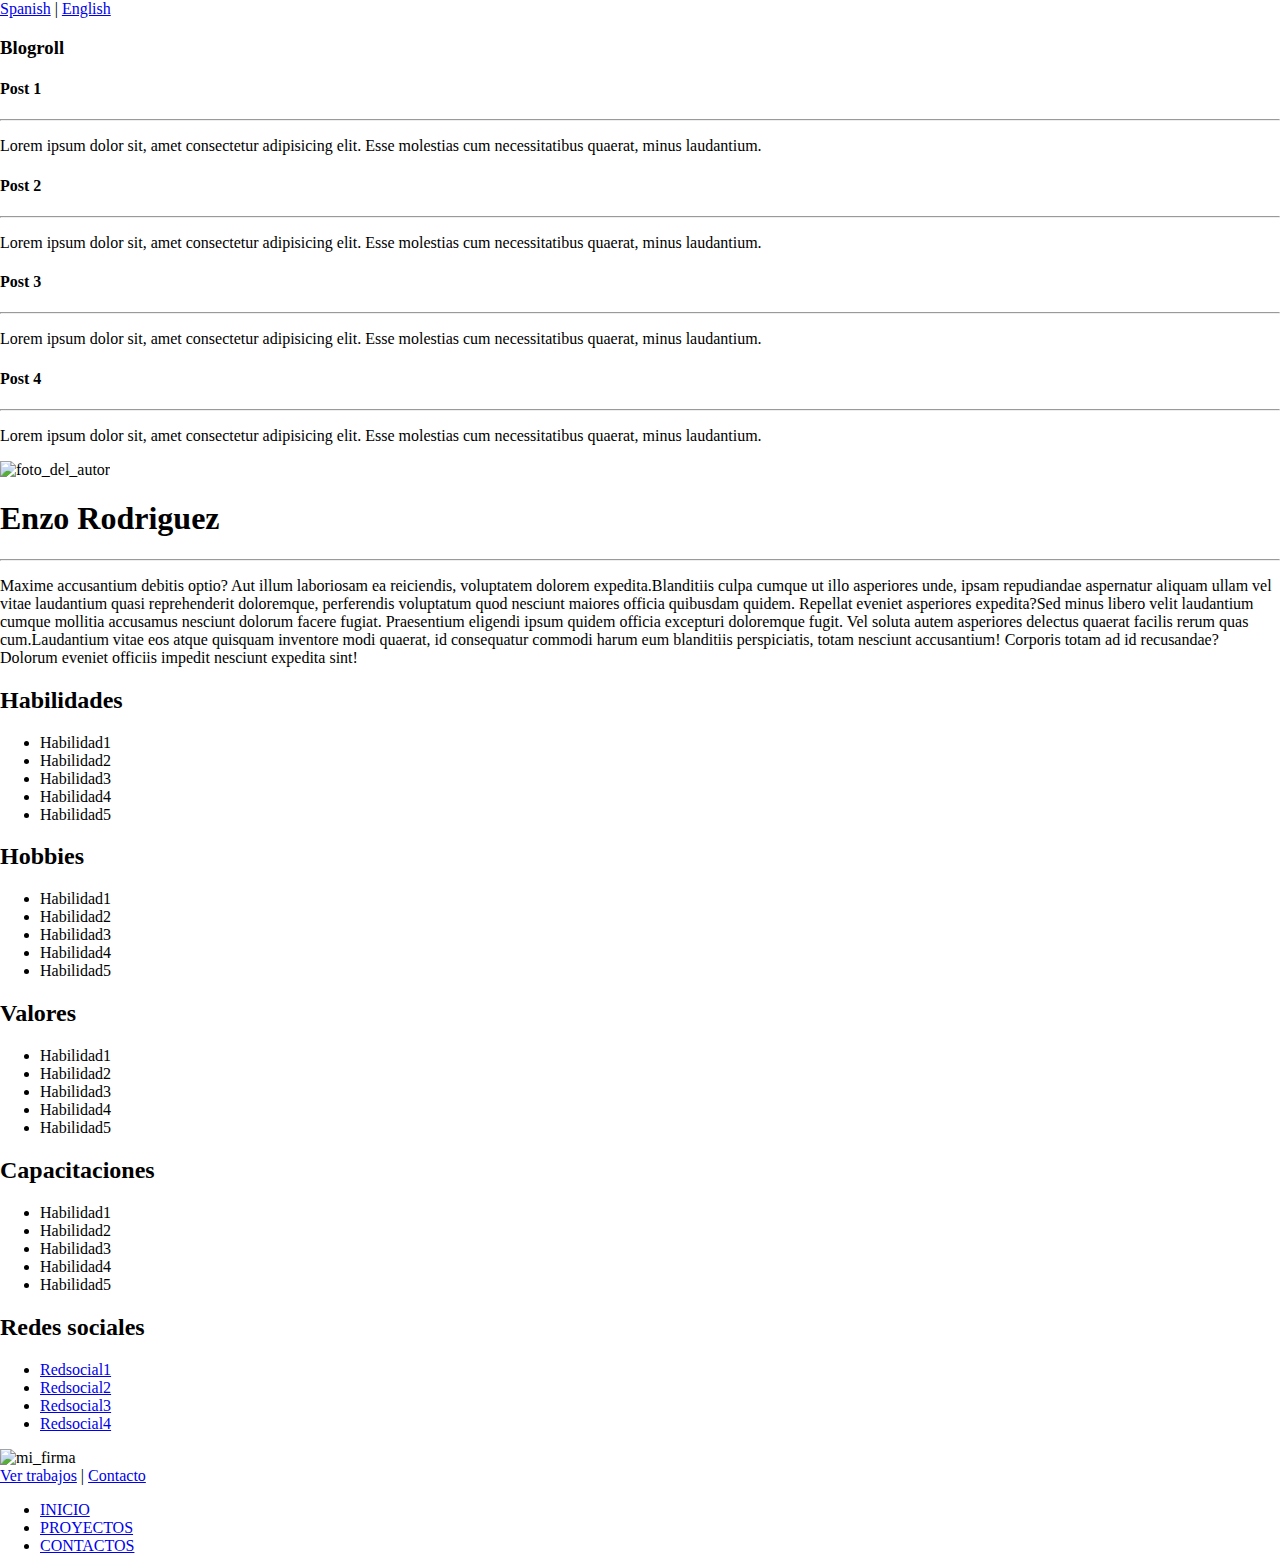
==== index.html @ fe81db80 "My first commit" ====
<!DOCTYPE html>
<html lang="en">
<head>
    <meta charset="UTF-8">
    <meta name="viewport" content="width=device-width, initial-scale=1.0">
    <title>Home-Curriculum-Resume</title>

    <style>

html, body {
    height: 100%;
    margin: 0;         /* Reset default margin on the body element */
}
iframe {
    display: block;       /* iframes are inline by default */
    border: none;         /* Reset default border */
    width: 100%;
    height: 100%;
}
    </style>


</head>
<body>
    
<header class="translate">
    <div>
        <a href="#">Spanish</a> | 
        <a href="#">English</a>
    </div>
</header> 

<!--start left aside-->
<aside>
<div>
<h3>Blogroll</h3>
<article>
    <h4>Post 1</h4>
    <hr>
    <p>Lorem ipsum dolor sit, amet consectetur adipisicing elit. Esse molestias cum necessitatibus quaerat, minus laudantium.</p>
</article>
<article>
    <h4>Post 2</h4>
    <hr>
    <p>Lorem ipsum dolor sit, amet consectetur adipisicing elit. Esse molestias cum necessitatibus quaerat, minus laudantium.</p>
</article>
<article>
    <h4>Post 3</h4>
    <hr>
    <p>Lorem ipsum dolor sit, amet consectetur adipisicing elit. Esse molestias cum necessitatibus quaerat, minus laudantium.</p>
</article>
<article>
    <h4>Post 4</h4>
    <hr>
    <p>Lorem ipsum dolor sit, amet consectetur adipisicing elit. Esse molestias cum necessitatibus quaerat, minus laudantium.</p>
</article>
</div>
</aside> <!--end left aside-->


<!--start main-->
<main>
    <div>   

        <div>
            <img src="https://placebeard.it/400x400" alt="foto_del_autor">  
            <h1>Enzo Rodriguez</h1>
        </div> 
        <div>
            <hr>
            <p><span>Maxime accusantium debitis optio? Aut illum laboriosam ea reiciendis, voluptatem dolorem expedita.</span><span>Blanditiis culpa cumque ut illo asperiores unde, ipsam repudiandae aspernatur aliquam ullam vel vitae laudantium quasi reprehenderit doloremque, perferendis voluptatum quod nesciunt maiores officia quibusdam quidem. Repellat eveniet asperiores expedita?</span><span>Sed minus libero velit laudantium cumque mollitia accusamus nesciunt dolorum facere fugiat. Praesentium eligendi ipsum quidem officia excepturi doloremque fugit. Vel soluta autem asperiores delectus quaerat facilis rerum quas cum.</span><span>Laudantium vitae eos atque quisquam inventore modi quaerat, id consequatur commodi harum eum blanditiis perspiciatis, totam nesciunt accusantium! Corporis totam ad id recusandae? Dolorum eveniet officiis impedit nesciunt expedita sint!</span></p>


        </div> 
        <div>
            <h2>Habilidades</h2>
                <ul>
                    <li>Habilidad1</li>
                    <li>Habilidad2</li>
                    <li>Habilidad3</li>
                    <li>Habilidad4</li>
                    <li>Habilidad5</li>
                </ul>

            <h2>Hobbies</h2>
            <ul>
                <li>Habilidad1</li>
                <li>Habilidad2</li>
                <li>Habilidad3</li>
                <li>Habilidad4</li>
                <li>Habilidad5</li>
            </ul>
            <h2>Valores</h2>
            <ul>
                <li>Habilidad1</li>
                <li>Habilidad2</li>
                <li>Habilidad3</li>
                <li>Habilidad4</li>
                <li>Habilidad5</li>
            </ul>
            <h2>Capacitaciones</h2>
            <ul>
                <li>Habilidad1</li>
                <li>Habilidad2</li>
                <li>Habilidad3</li>
                <li>Habilidad4</li>
                <li>Habilidad5</li>
            </ul>
            <h2>Redes sociales</h2>
            <ul>
                <li><a href="#">Redsocial1</a></li>
                <li><a href="#">Redsocial2</a></li>
                <li><a href="#">Redsocial3</a></li>
                <li><a href="#">Redsocial4</a></li>
            </ul>
        </div>
        <div>
            <img src="#" alt="mi_firma">
        </div>
        <div>
            <a href="#">Ver trabajos</a> | <a href="#">Contacto</a>
        </div> 

    </div>
</main> <!--end main-->
<!--start right aside-->
<aside>
<div>
    <ul>
        <li><a href="#">INICIO</a></li>
        <li><a href="common/static/works.html">PROYECTOS</a></li>
        <li><a href="#">CONTACTOS</a></li>
    </ul>
</div>
</aside> <!--end right aside-->



</body>
</html>
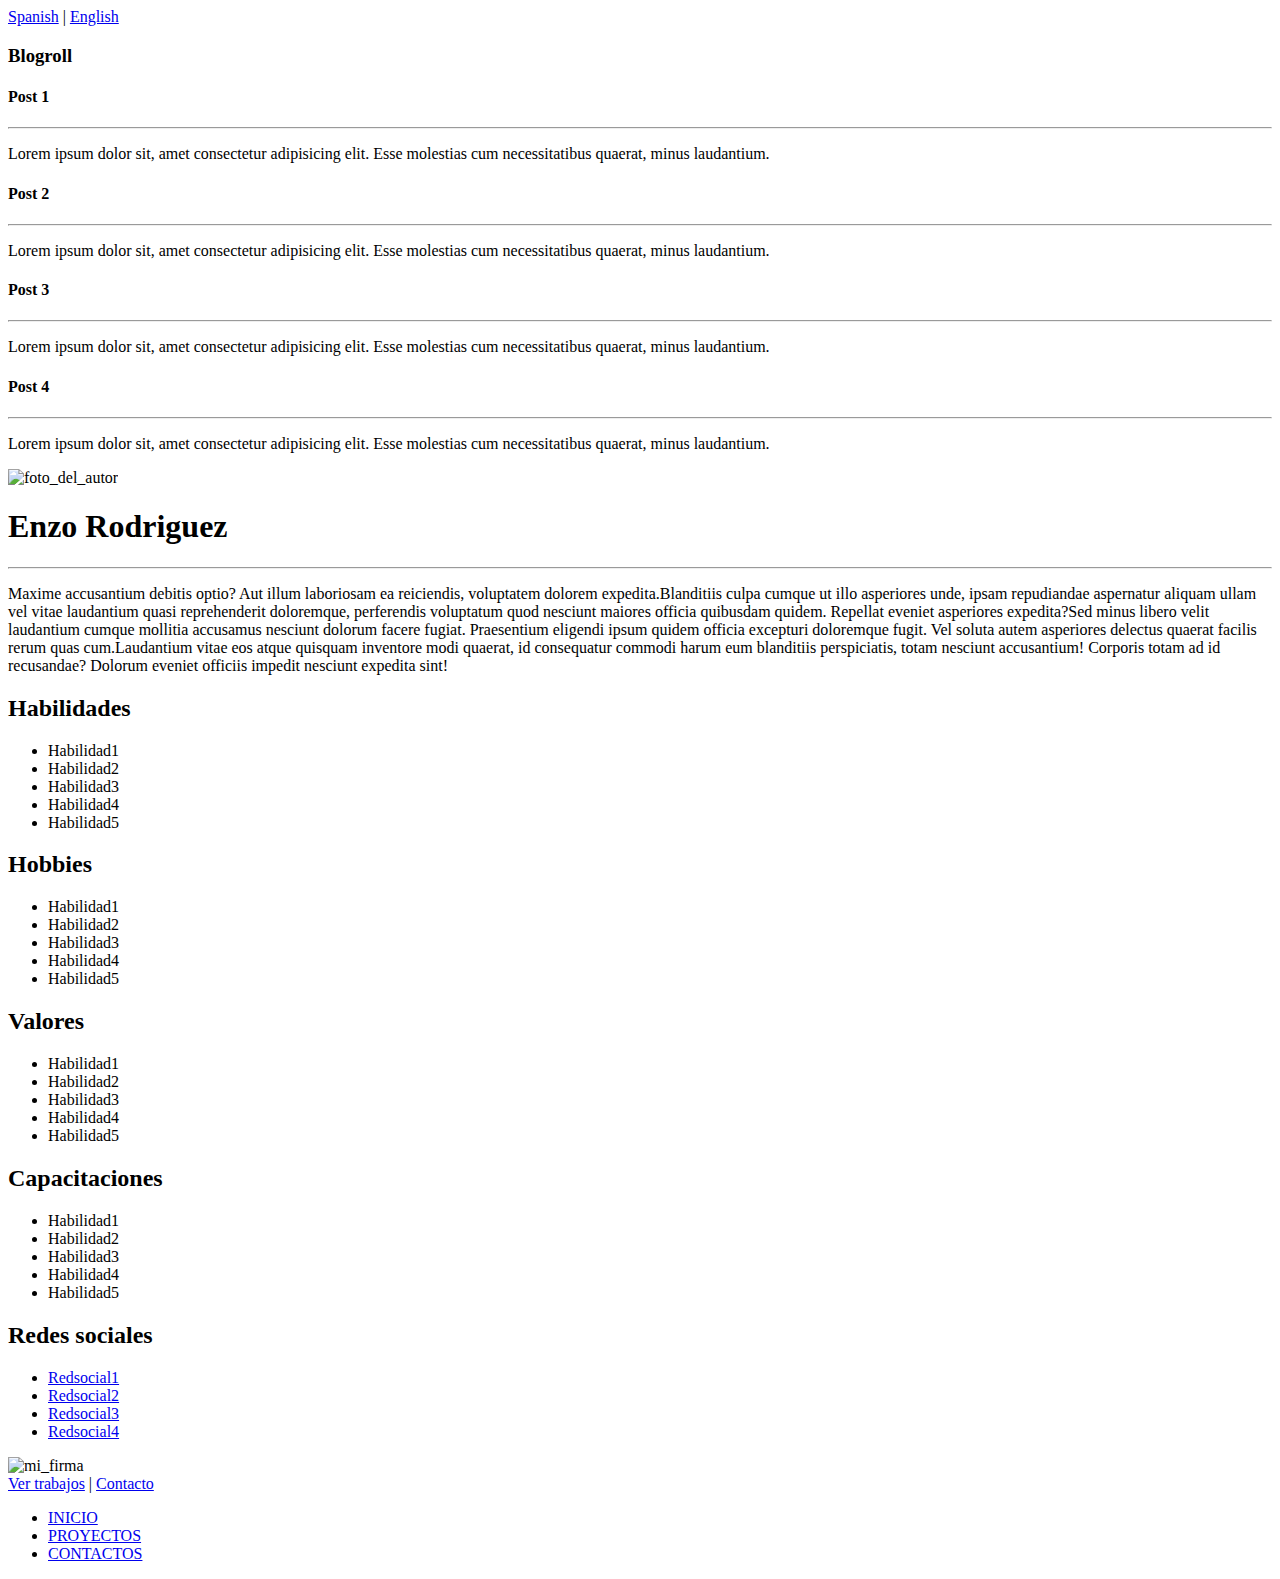
==== commit 2490c486: "links fixes" ====
--- a/index.html
+++ b/index.html
@@ -4,21 +4,6 @@
     <meta charset="UTF-8">
     <meta name="viewport" content="width=device-width, initial-scale=1.0">
     <title>Home-Curriculum-Resume</title>
-
-    <style>
-
-html, body {
-    height: 100%;
-    margin: 0;         /* Reset default margin on the body element */
-}
-iframe {
-    display: block;       /* iframes are inline by default */
-    border: none;         /* Reset default border */
-    width: 100%;
-    height: 100%;
-}
-    </style>
-
 
 </head>
 <body>
@@ -127,9 +112,9 @@
 <aside>
 <div>
     <ul>
-        <li><a href="#">INICIO</a></li>
+        <li><a href="index.html">INICIO</a></li>
         <li><a href="common/static/works.html">PROYECTOS</a></li>
-        <li><a href="#">CONTACTOS</a></li>
+        <li><a href="common/static/contacts.html">CONTACTOS</a></li>
     </ul>
 </div>
 </aside> <!--end right aside-->
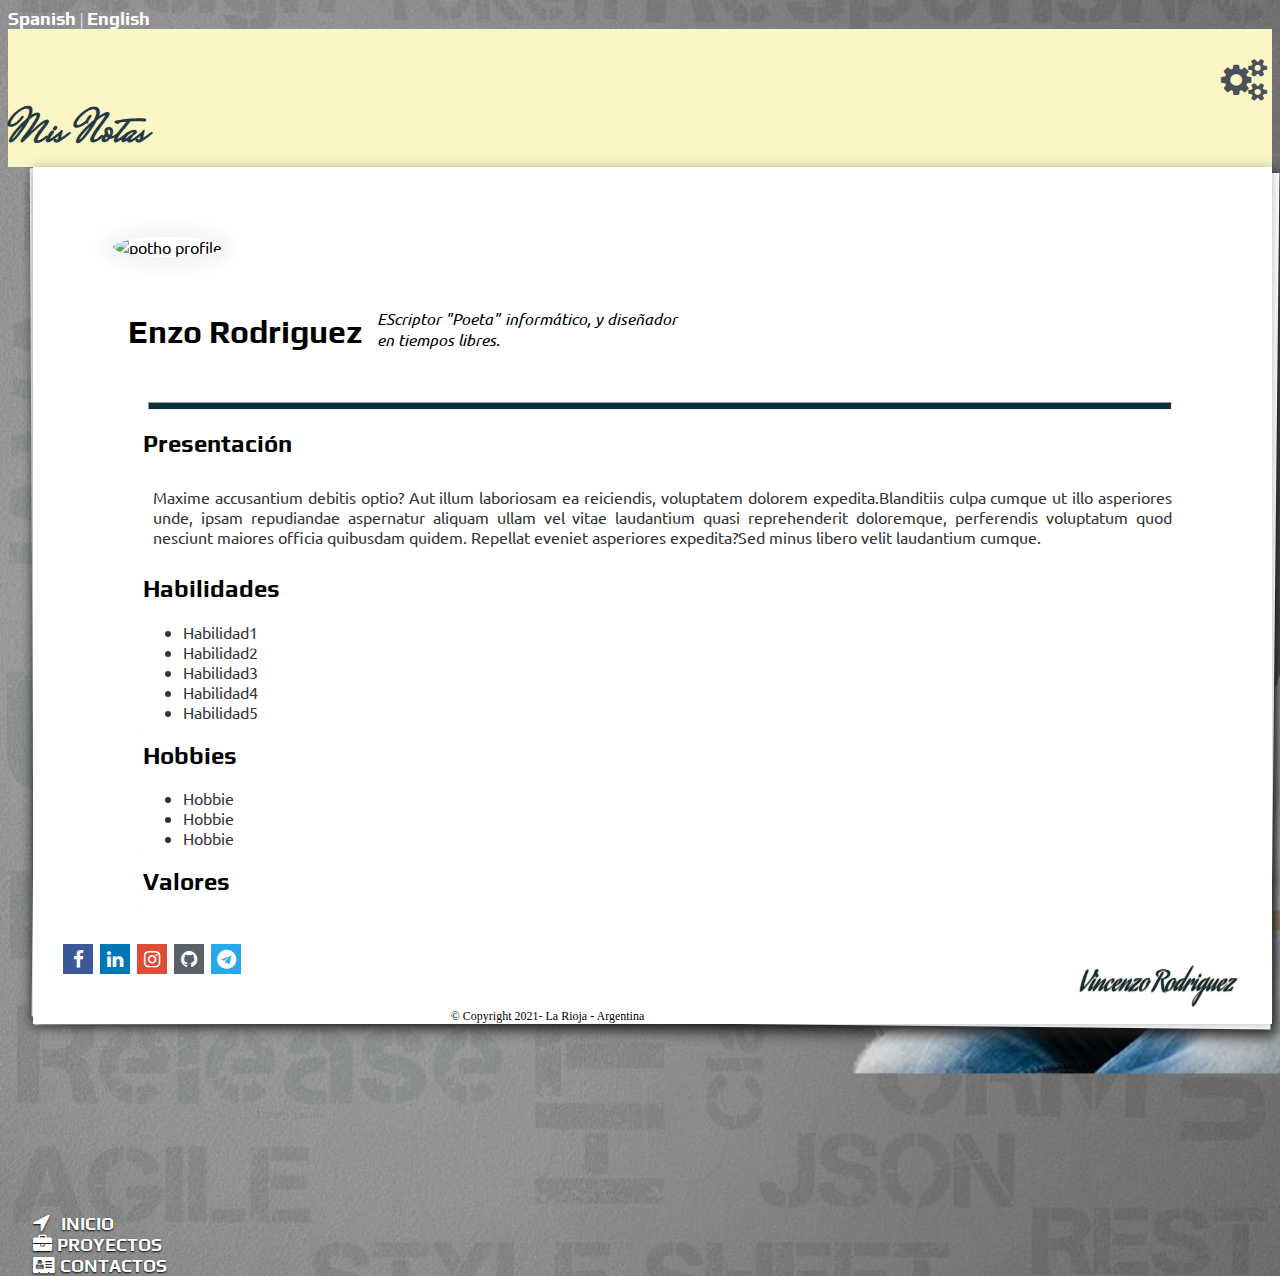
==== commit 28c71f1c: "I add stylesheet with Boostrap and images covers" ====
--- a/index.html
+++ b/index.html
@@ -1,63 +1,69 @@
 <!DOCTYPE html>
-<html lang="en">
+<html lang="es">
 <head>
     <meta charset="UTF-8">
     <meta name="viewport" content="width=device-width, initial-scale=1.0">
     <title>Home-Curriculum-Resume</title>
+    <script src="https://ajax.googleapis.com/ajax/libs/jquery/3.6.0/jquery.min.js"></script>
+    <link rel="preconnect" href="https://fonts.gstatic.com">
+    <link href="https://fonts.googleapis.com/css2?family=Ubuntu:wght@300&display=swap" rel="stylesheet">
+    <link href="https://fonts.googleapis.com/css2?family=Aguafina+Script&display=swap" rel="stylesheet">
+    <link href="https://fonts.googleapis.com/css2?family=Mrs+Saint+Delafield&display=swap" rel="stylesheet"> 
+    <link rel="stylesheet" href="https://cdnjs.cloudflare.com/ajax/libs/font-awesome/4.7.0/css/font-awesome.min.css">
+    <link href="https://fonts.googleapis.com/css2?family=Play&display=swap" rel="stylesheet"> 
+    <link href="https://cdn.jsdelivr.net/npm/bootstrap@5.0.0-beta3/dist/css/bootstrap.min.css" rel="stylesheet" integrity="sha384-eOJMYsd53ii+scO/bJGFsiCZc+5NDVN2yr8+0RDqr0Ql0h+rP48ckxlpbzKgwra6" crossorigin="anonymous">
+    <link rel="stylesheet" href="css/styles.css">
 
 </head>
 <body>
     
-<header class="translate">
-    <div>
-        <a href="#">Spanish</a> | 
-        <a href="#">English</a>
+<header>
+    <div class="d-flex flex-row-reverse bd-highlight mt-1 mb-1 ">
+        <div style="padding-right: 20px;">
+            <a href="#">Spanish</a> <span style="color: white;">|</span> <a href="#">English</a>
+        </div>
     </div>
 </header> 
 
+<div class="container-fluid">
+<div class="row">
+    <div class="col-1" >
+    </div>
 <!--start left aside-->
-<aside>
-<div>
-<h3>Blogroll</h3>
-<article>
-    <h4>Post 1</h4>
-    <hr>
-    <p>Lorem ipsum dolor sit, amet consectetur adipisicing elit. Esse molestias cum necessitatibus quaerat, minus laudantium.</p>
-</article>
-<article>
-    <h4>Post 2</h4>
-    <hr>
-    <p>Lorem ipsum dolor sit, amet consectetur adipisicing elit. Esse molestias cum necessitatibus quaerat, minus laudantium.</p>
-</article>
-<article>
-    <h4>Post 3</h4>
-    <hr>
-    <p>Lorem ipsum dolor sit, amet consectetur adipisicing elit. Esse molestias cum necessitatibus quaerat, minus laudantium.</p>
-</article>
-<article>
-    <h4>Post 4</h4>
-    <hr>
-    <p>Lorem ipsum dolor sit, amet consectetur adipisicing elit. Esse molestias cum necessitatibus quaerat, minus laudantium.</p>
-</article>
+
+<aside class="col-2 a-aside-left-container">
+<div class="a-gears-icon">
+    <i style="font-size: 32pt !important;" class="fa fa-cogs"></i>
 </div>
+    <div class="a-title-background">
+    <h3 class="a-title-blogroll">Mis Notas</h3>     
+    </div>
+
+    <div class="a-news-container" id="news">
+    </div>
 </aside> <!--end left aside-->
 
 
 <!--start main-->
-<main>
-    <div>   
+<main class="col-6 letter mt-0 g-0 " >
+    <div class="container-fluid a-container">   
+        <div  class="a-profile-block">
+            <img src="https://placebeard.it/400x400" class="float-start a-photo-profile" alt="potho profile">
+            <div style="padding-top: 35px;">
+                
+            <h1 class="a-profile-name">Enzo Rodriguez</h1>
 
-        <div>
-            <img src="https://placebeard.it/400x400" alt="foto_del_autor">  
-            <h1>Enzo Rodriguez</h1>
+            <p class="a-profile-brief"> <i> EScriptor "Poeta" informático, y diseñador en tiempos libres.</i></p>
+            </div>
         </div> 
-        <div>
-            <hr>
-            <p><span>Maxime accusantium debitis optio? Aut illum laboriosam ea reiciendis, voluptatem dolorem expedita.</span><span>Blanditiis culpa cumque ut illo asperiores unde, ipsam repudiandae aspernatur aliquam ullam vel vitae laudantium quasi reprehenderit doloremque, perferendis voluptatum quod nesciunt maiores officia quibusdam quidem. Repellat eveniet asperiores expedita?</span><span>Sed minus libero velit laudantium cumque mollitia accusamus nesciunt dolorum facere fugiat. Praesentium eligendi ipsum quidem officia excepturi doloremque fugit. Vel soluta autem asperiores delectus quaerat facilis rerum quas cum.</span><span>Laudantium vitae eos atque quisquam inventore modi quaerat, id consequatur commodi harum eum blanditiis perspiciatis, totam nesciunt accusantium! Corporis totam ad id recusandae? Dolorum eveniet officiis impedit nesciunt expedita sint!</span></p>
+                    
+        <hr class="a-separator-margin a-separator-bar">
 
-
+        <div class="a-presentation">          
+            <h2 class="a-presentation-title">Presentación</h2>
+            <p class="a-presentation-text"><span>Maxime accusantium debitis optio? Aut illum laboriosam ea reiciendis, voluptatem dolorem expedita.</span><span>Blanditiis culpa cumque ut illo asperiores unde, ipsam repudiandae aspernatur aliquam ullam vel vitae laudantium quasi reprehenderit doloremque, perferendis voluptatum quod nesciunt maiores officia quibusdam quidem. Repellat eveniet asperiores expedita?</span><span>Sed minus libero velit laudantium cumque.</p>
         </div> 
-        <div>
+        <div class="a-brief-content">
             <h2>Habilidades</h2>
                 <ul>
                     <li>Habilidad1</li>
@@ -69,57 +75,75 @@
 
             <h2>Hobbies</h2>
             <ul>
-                <li>Habilidad1</li>
-                <li>Habilidad2</li>
-                <li>Habilidad3</li>
-                <li>Habilidad4</li>
-                <li>Habilidad5</li>
+                <li>Hobbie</li>
+                <li>Hobbie</li>
+                <li>Hobbie</li>
             </ul>
             <h2>Valores</h2>
+            <p>Lorem ipsum amet consectetur adipisicing elit eveniet?</p>
             <ul>
-                <li>Habilidad1</li>
-                <li>Habilidad2</li>
-                <li>Habilidad3</li>
-                <li>Habilidad4</li>
-                <li>Habilidad5</li>
+                <li>Valor1</li>
+                <li>Valor2</li>
+                <li>Valor3</li>
+                <li>Valor4</li>
             </ul>
             <h2>Capacitaciones</h2>
             <ul>
-                <li>Habilidad1</li>
-                <li>Habilidad2</li>
-                <li>Habilidad3</li>
-                <li>Habilidad4</li>
-                <li>Habilidad5</li>
+                <li>Capacitación1</li>
+                <li>Capacitación2</li>
+                <li>Capacitación3</li>
+                <li>Capacitación4</li>
+                <li>Capacitación5</li>
             </ul>
-            <h2>Redes sociales</h2>
-            <ul>
-                <li><a href="#">Redsocial1</a></li>
-                <li><a href="#">Redsocial2</a></li>
-                <li><a href="#">Redsocial3</a></li>
-                <li><a href="#">Redsocial4</a></li>
-            </ul>
+            
         </div>
-        <div>
-            <img src="#" alt="mi_firma">
+    
+        <div class="a-centext">
+            <a class="a-black-link" href="common/static/works.html">Ver trabajos</a> | <a  class="a-black-link" href="common/static/contacts.html">Contacto</a>
+        </div> 
+    </div>
+    
+    <footer>
+    <div class="a-footer-container">
+        <div class="a-links-container">
+                <ul class="a-social-icon-list a-link-list-order" >
+                    <li><span class="social-icon social-facebook"><i class="fa fa-facebook"></i></span></li>
+                    <li><span class="social-icon social-linkedin"><i class="fa fa-linkedin"></i></span></li>
+                    <li><span class="social-icon social-instagram"><i class="fa fa-instagram"></i></span></li>
+                    <li><span class="social-icon social-github"><i class="fa fa-github"></i></span></li>
+                    <li><span class="social-icon social-telegram"><i class="fa fa-telegram"></i></span></li>              
+                </ul>         
         </div>
-        <div>
-            <a href="#">Ver trabajos</a> | <a href="#">Contacto</a>
+
+        <div class="a-sign-container">
+                <!-- <img src="#" alt="mi_firma"> -->
+                <p class="a-sign">Vincenzo Rodriguez</p>
         </div> 
+    </div>
+                <p class="a-copyright" >&copy; Copyright 2021- La Rioja - Argentina</p>
+    </footer>
 
+</main> <!--end main-->
+
+<!--start right aside-->
+<aside class="col-2">
+    <div class="a-menu-container">
+        <ul class="a-option-links">
+            <li><i style="font-size: 16pt !important;" class="fa fa-location-arrow"></i> <a  style="padding-left: 7px; list-style-type: none;" href="index.html">INICIO</a></li>
+            <li><i class="fa fa-briefcase"></i> <a style="padding-left: 1px; list-style-type: none;" href="common/static/works.html">PROYECTOS</a></li>
+            <li><i class="fa fa-address-card"></i> <a style="padding-left: 1px; list-style-type: none;" href="common/static/contacts.html">CONTACTOS</a></li>
+        </ul>
     </div>
-</main> <!--end main-->
-<!--start right aside-->
-<aside>
-<div>
-    <ul>
-        <li><a href="index.html">INICIO</a></li>
-        <li><a href="common/static/works.html">PROYECTOS</a></li>
-        <li><a href="common/static/contacts.html">CONTACTOS</a></li>
-    </ul>
+    </aside> <!--end right aside-->
+<div class="col-1">
 </div>
-</aside> <!--end right aside-->
+</div> <!--end first row-->
 
-
+</div> <!-- end main container-->
+<script src="js/query.js"></script>
+<script src="https://cdn.jsdelivr.net/npm/bootstrap@5.0.0-beta3/dist/js/bootstrap.bundle.min.js" integrity="sha384-JEW9xMcG8R+pH31jmWH6WWP0WintQrMb4s7ZOdauHnUtxwoG2vI5DkLtS3qm9Ekf" crossorigin="anonymous"></script>
+<script src="https://cdn.jsdelivr.net/npm/@popperjs/core@2.9.1/dist/umd/popper.min.js" integrity="sha384-SR1sx49pcuLnqZUnnPwx6FCym0wLsk5JZuNx2bPPENzswTNFaQU1RDvt3wT4gWFG" crossorigin="anonymous"></script>
+<script src="https://cdn.jsdelivr.net/npm/bootstrap@5.0.0-beta3/dist/js/bootstrap.min.js" integrity="sha384-j0CNLUeiqtyaRmlzUHCPZ+Gy5fQu0dQ6eZ/xAww941Ai1SxSY+0EQqNXNE6DZiVc" crossorigin="anonymous"></script>
 
 </body>
 </html>--- a/css/styles.css
+++ b/css/styles.css
@@ -0,0 +1,463 @@
+/* Pequeña web portfolio para el segundo curso MERM Stack del poloTic_LR. */
+/* Por Vincenzo Rodriguez año 2021 */
+
+/* Generals */
+body{   
+    background-image: url("../img/backgronund.jpg");
+    background-color:black;
+    height: 720px;
+    background-position: center;
+    background-repeat: no-repeat;
+    background-size: cover;
+    position: relative;
+}
+
+a{
+    text-decoration: none !important;
+    color:white !important;
+    font-size: 18px;
+    font-family: Play;
+    font-weight: bold;
+}
+
+h1,h2,h3,h4,h5{
+
+    font-family: Play;
+    font-weight: bold;
+}
+
+.a-centext{
+    text-align: center;
+}
+
+.a-black-link{
+    color:black !important; 
+    font-size: 14px;
+}
+
+.a-btn-primary, .a-btn-primary:hover, .a-btn-primary:active, .a-btn-primary:visited {
+    background-color:#0C303C !important;
+    color:#f1f3f5 !important;
+    border:none;
+}
+
+ .a-btn-primary:active  {
+    background-color:#f59e64 !important;
+    color:#f1f3f5 !important;
+    border:none;
+}
+
+.a-btn-primary:active, .btn:focus {
+    outline: none !important;
+    box-shadow: none !important;
+  }
+
+.btn-primary:focus,
+.btn-primary.focus {
+    box-shadow: 0 0 0 .2rem #578E79
+}
+
+
+.accordion-button:not(.collapsed) {
+    color: white;
+    background-color: #fd9854;
+    box-shadow: inset 0 -1px 0 rgba(0,0,0,.125);
+}
+
+
+.accordion-button:focus {
+    z-index: 3;
+    border-color: red;
+    box-shadow: inset 0 -1px 0 rgba(0,0,0,.125);
+}
+
+.my-dropdown-toggle::after {
+    content: none;
+}
+
+textarea:hover, 
+input:hover, 
+textarea:active, 
+input:active, 
+textarea:focus, 
+input:focus,
+button:focus,
+button:active,
+button:hover,
+label:focus,
+.btn:active,
+.btn.active
+{
+    outline:0px !important;
+    -webkit-appearance:none;
+    box-shadow: none !important;
+}
+
+.a-separator-bar{
+    padding:3px; 
+    background-color: #0C303C !important; 
+    opacity: 1 !important;
+}
+
+/*End Generals*/
+
+/* First aside */
+
+.a-aside-left-container{
+    margin-top: 0px;
+    padding-top: 30px;
+    background-color: #fcf6c7;
+}
+
+.a-gears-icon{
+    padding-bottom: 10px; 
+    text-align: right; 
+    padding-right: 5px; 
+    color:#495057;
+}
+
+.a-title-background{
+   /*  background-color:#0C303C; */
+    /* padding-bottom: 5px; */
+}
+
+.a-title-blogroll{
+    /* font-family: 'Aguafina Script', cursive; */
+    font-family: 'Mrs Saint Delafield'; 
+    font-size: 36pt;
+    text-align: left; 
+    margin-left: 5px;
+    padding-top: 5px; 
+    color:#253940;
+    padding:0 !important;
+    margin:0 !important;
+    line-height: 34pt !important;
+
+}
+
+.a-news-container{
+    padding:5px;
+    font-family: Ubuntu;
+}
+
+.dashed{
+    border-top: 1px dashed #1E5A5A;
+  }
+/* End first aside */
+
+
+/* MAIN */
+
+/* content */
+main{
+    margin-left: 20px; 
+}
+
+.a-container{
+    background-color: white; 
+    height: 700px; 
+    overflow-y: scroll; 
+    scrollbar-width: none; 
+    padding:0 !important; 
+    padding:20px; 
+    text-align: justify; 
+    text-justify: inter-word; 
+    font-family: Ubuntu;
+}
+
+.letter {
+    background: #fff;
+    box-shadow: 0 0 10px rgba(0,0,0,0.3);
+    padding-top: 50px !important;
+    padding: 0px;
+    position: relative;
+    margin-left: 25px;
+  }
+
+  .letter:before, .letter:after {
+    content: "";
+    height: 100%;
+    position: absolute;
+    width: 100%;
+    z-index: -1;
+  }
+
+  .letter:before {
+    background: hsl(0, 0%, 100%);
+    box-shadow: 0 0 8px rgba(0,0,0,0.2);
+    left: -1px;
+    top: -2px;
+    transform: rotate(-0.3deg);
+  }
+
+  .letter:after {
+    background: #ffffff;
+    box-shadow: 5px 5px 15px 2px rgb(31, 30, 30); 
+    right: -3px;
+    top: -1px;
+    transform: rotate(0.6deg);
+  }
+
+.a-profile-block{
+    padding-left: 80px; 
+    margin-top: 20px;
+}
+
+.a-photo-profile{
+    border-radius: 50% !important; 
+    box-shadow: 0 1px 15px 10px #f1f3f5; 
+    height:120px !important;
+}
+
+.a-profile-name{
+    float:left; 
+    margin-left: 15px;
+}
+
+.a-profile-brief{
+    float: left; width: 300px; 
+    margin-left: 15px;
+}
+
+.a-separator-margin{
+    clear: both; 
+    margin-top: 110px; 
+    margin-left: 115px; 
+    margin-right: 100px; 
+}
+
+.a-presentaion{
+    padding-top: 10px;
+}
+
+.a-presentation-title{
+    padding:0 100px 10px 110px;
+}
+
+.a-presentation-text{
+    padding:0 100px 8px 120px;
+    color:rgb(51, 51, 51);
+}
+
+.a-brief-content{
+    padding:0 100px 20px 110px;
+}
+
+.a-brief-content p{
+    color:rgb(51, 51, 51);
+}
+
+.a-brief-content li{
+    color:rgb(51, 51, 51);
+}
+
+/* content works*/
+
+.a-profile-block-works{
+    margin-left: 65px; 
+    margin-top: 15px;
+}
+
+.a-photo-profile-works{
+    border-radius: 50% !important; 
+    box-shadow: 0 1px 15px 10px #f1f3f5; 
+    height:125px !important;
+}
+
+.a-margin-bar-works{
+    margin-top: 60px;
+    width: 55%;
+
+}
+
+.a-brief-content-works{
+    clear:both;
+    padding:30px 60px 20px 60px;
+}
+
+.a-cover-sample{
+    display:inline-block;
+    width:250px;
+}
+
+
+.btn-width{
+   display: block;  
+}
+
+.work:hover{
+background-color:rgb(31, 30, 30,10);
+}
+
+/*contenct contact */
+.a-brief-content-contact{
+    clear:both;
+    padding:10px 60px 20px 60px;
+}
+
+.a-photo-profile-contact{
+    border-radius: 50% !important; 
+    box-shadow: -3px 2px 10px 5px #f1f3f5; 
+    height:115px !important;
+}
+
+.a-margin-bar-contact{
+    margin-top: 60px;
+    width: 55%;
+}
+
+#mapid { height: 250px;
+color:black !important;
+}
+
+#mapid a {
+    color:black !important;
+    }
+
+#mapid {
+    max-height: none;
+}
+
+.leaflet-control {
+    display: none;
+}
+
+.accordion-body {
+    padding: 0 !important;
+}
+
+#mapid { position: inherit; top:0; bottom:0; right:0; left:0; width:100%; height:300px;}
+.gform_wrapper ul li.gfield.gfield_html .leaflet-container img { max-width: none!important;}
+
+::-webkit-scrollbar
+{
+    width: 0px;
+}
+::-webkit-scrollbar-track-piece
+{
+    background-color: transparent;
+}
+
+/*END MAIN*/
+
+/*main footer*/
+.a-footer-container{
+    background-color:white; 
+    color:gray; 
+    height: 80px;
+}
+
+.a-links-container{
+    width: 250px; 
+    padding-top: 20px;
+}
+
+.a-link-list-order{
+    margin-top: 7px; 
+    margin-left: 30px; 
+    float: left; 
+    padding:0 !important;
+}
+
+.a-social-icon-list li{
+    display: inline-block;
+}
+
+.a-social-icon-list li a{
+    display:block;
+    padding:4px;
+} 
+
+.social-icon {
+    height: 30px;
+    width: 30px;
+    display: flex;
+    justify-content: center;
+    align-items: center;
+    color: hsl(0, 0%, 100%);
+    font-size: 24px;
+    margin-right: 3px;
+    cursor: pointer;
+}
+
+.social-facebook {
+    background-color: #3b5999
+}
+
+.social-linkedin {
+    background-color: #0077B5
+}
+
+.social-google {
+    background-color: #dd4b39
+}
+
+.social-instagram {
+    background-color: #dd4b39
+}
+
+.social-github{
+    background-color: #586069;
+}
+
+.social-telegram{
+    background-color: #28A7EA;
+}
+
+.social-icon i {
+    transition: 0.4s all
+}
+
+.social-icon:hover i {
+    transform: scale(1.2)
+}
+
+.a-sign-container{
+    float:right; 
+    width:210px;
+}
+
+.a-sign{
+    color:#0C303C;
+    font-family: 'Aguafina Script', cursive;
+    font-size: 27px; 
+    text-shadow: 0px 1px 1px black;
+    padding-right: 20px;
+    text-align:center;
+}
+
+.a-copyright{
+    text-align:center; 
+    font-size: 12px;
+}
+
+/* End footer */
+
+/* Second Aside */
+.a-menu-container{
+    padding-top: 160px;
+}
+
+.a-option-links{
+    padding-left: 25px; 
+    list-style-type: none;
+    text-shadow: 0px 1px 2px black;
+}
+
+li i{
+color:white;
+font-size: 19px !important;
+
+}
+
+.a-option-links a:hover{
+    color:white;
+    font-size: 20px !important;
+    
+    }
+/* End second aside */
+
+
+
+
+
